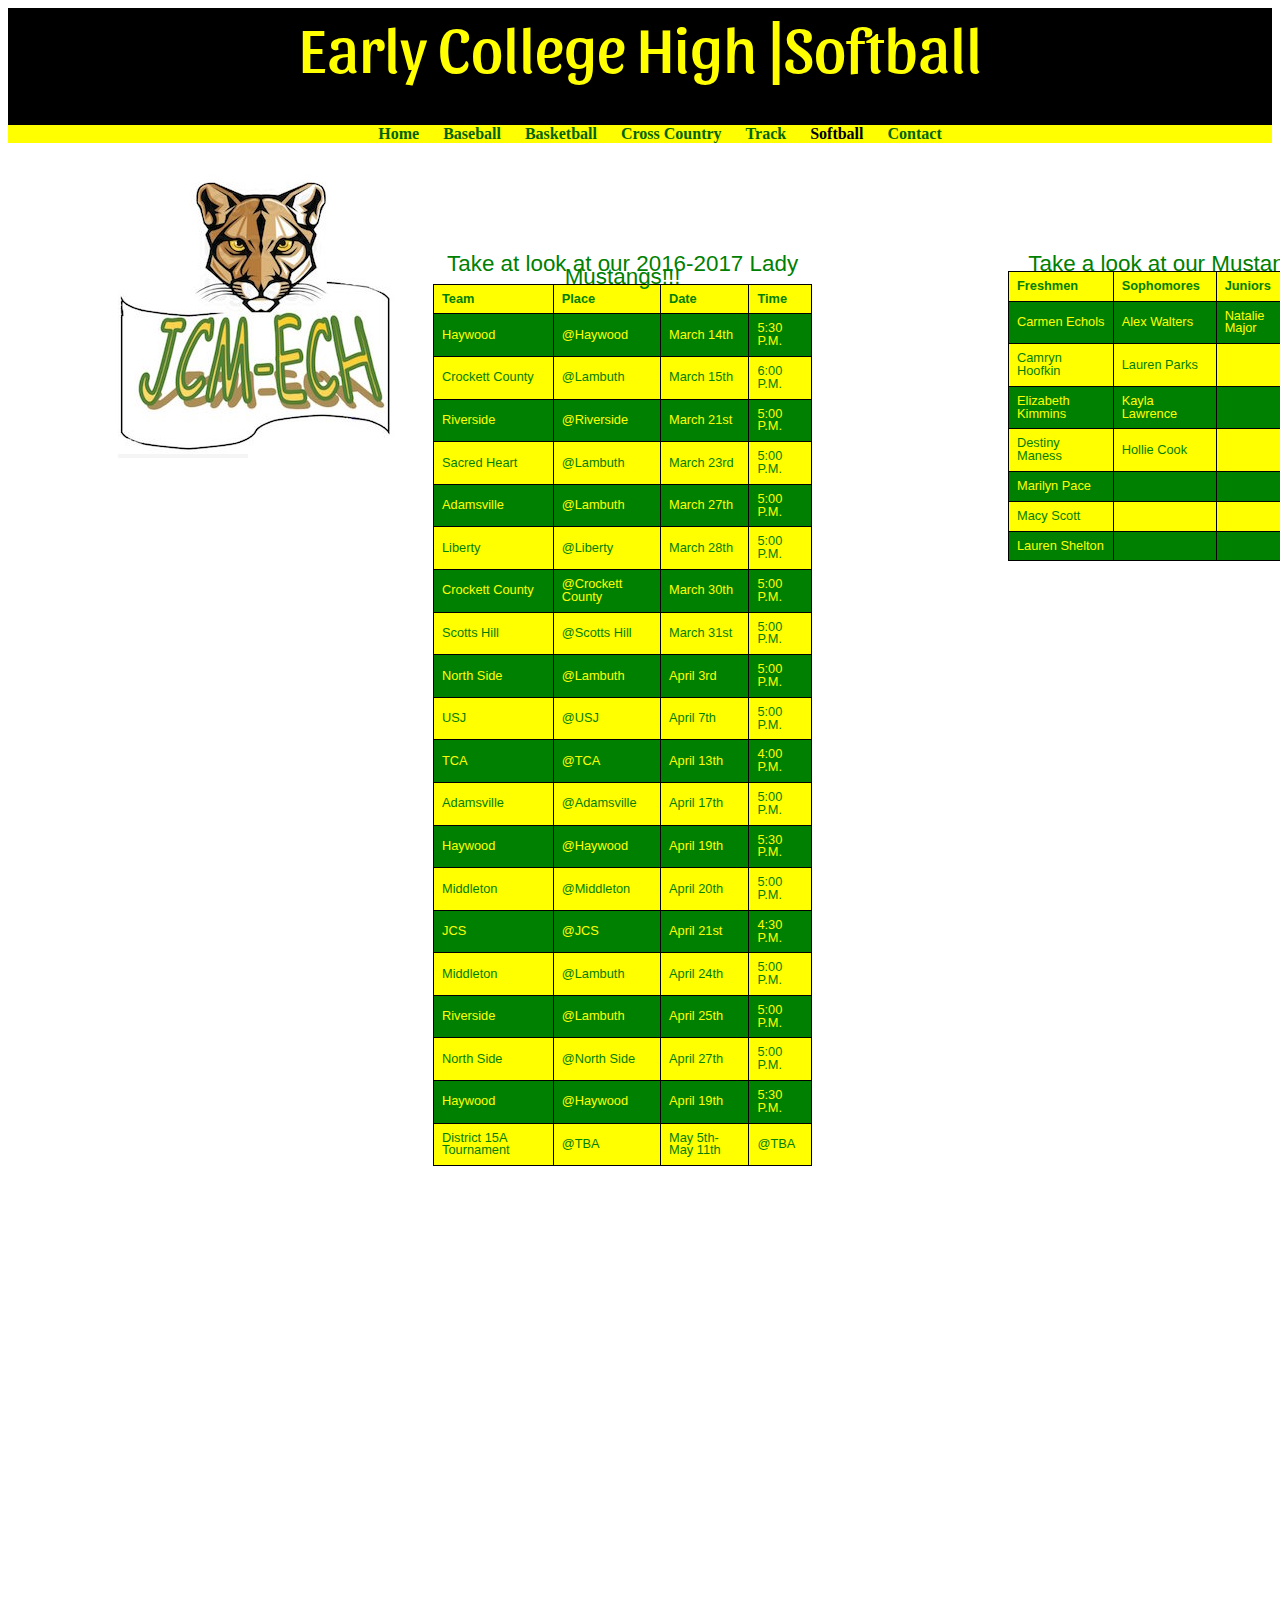
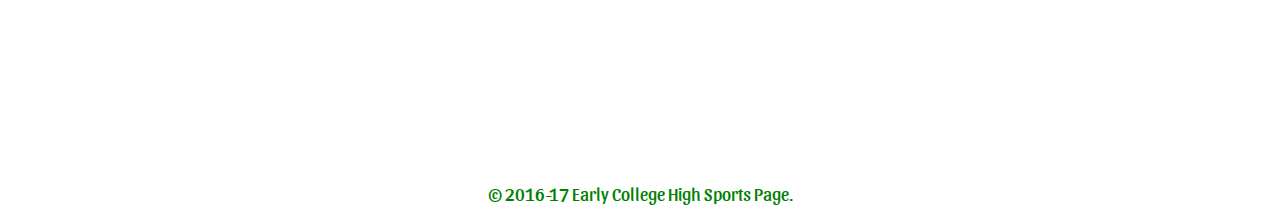
==== softball.html @ d52ea1ef "Add files via upload" ====
<!DOCTYPE html>
<html>
  <head>
    <meta charset="utf-8">
    <title>ECH | Softball</title> 
    <link rel="stylesheet" href="css/main.css">
    <link href='https://fonts.googleapis.com/css?family=Changa+One|Open+Sans:400,400i,700,700i,800' rel='stylesheet' type='text/css'>
    <link href="https://fonts.googleapis.com/css?family=Sansita" rel="stylesheet">
  </head>
    <style>
table {
    font-family: arial, sans-serif;
    border-collapse: collapse;
    width: 30%;
    position: absolute;
    Top: 250px;
    line-height: 100%;
    font-size: .80em;
    left: 425px;
}

th {
    border: 1px solid black;
    text-align: left;
    padding: 8px;
    color: green;
}
td {
    border: 1px solid black;
    text-align: left;
    padding: 8px;
}

tr:nth-child(even) {
    background-color: green;
    color: yellow
}

tr:nth-child(odd) {
    background-color: yellow;
    color: green;
}
</style>
    <header>
      <a href="index.html" id="logo">
        <h1>Early College High |Softball</h1>
      </a>
      <nav>
        <ul>
          <li><a href="index.html">Home</a></li>
          <li><a href="baseball.html">Baseball</a></li> 
          <li><a href="basketball.html">Basketball</a></li>
          <li><a href="crosscountry.html">Cross Country</a></li>
          <li><a href="track.html">Track</a></li>
          <li><a href="softball.html" class="selected">Softball</a></li>
          <li><a href="contact.html">Contact</a></li>
        </ul>
      </nav>
    </header>
    <div id="wrapper">
      <section>
        <ul id="gallery">
          <li>
            <a href="img/numbers-01.jpg">
              <img src="img/numbers-01.jpg" alt="">
            </a>
          </li>
        </ul>
      </section>
    </div>
  <body>
    <table>
  <caption>Take at look at our 2016-2017 Lady Mustangs!!!</caption>
      <tr>
    <th>Team</th>
    <th>Place</th>
    <th>Date</th>
    <th>Time</th>
  </tr>
  <tr>
    <td>Haywood</td>
    <td>@Haywood</td>
    <td>March 14th</td>
    <td>5:30 P.M.</td>
  </tr>
  <tr>
    <td>Crockett County</td>
    <td>@Lambuth</td>
    <td>March 15th</td>
    <td>6:00 P.M.</td>
  </tr>
  <tr>
    <td>Riverside</td>
    <td>@Riverside</td>
    <td>March 21st</td>
    <td>5:00 P.M.</td>
  </tr>
  <tr>
    <td>Sacred Heart</td>
    <td>@Lambuth</td>
    <td>March 23rd</td>
    <td>5:00 P.M.</td>
  </tr>
  <tr>
    <td>Adamsville</td>
    <td>@Lambuth</td>
    <td>March 27th</td>
    <td>5:00 P.M.</td>
  </tr>
  <tr>
    <td>Liberty</td>
    <td>@Liberty</td>
    <td>March 28th</td>
    <td>5:00 P.M.</td>
  </tr>
  <tr>
    <td>Crockett County</td>
    <td>@Crockett County</td>
    <td>March 30th</td>
    <td>5:00 P.M.</td>
  </tr>
  <tr>
    <td>Scotts Hill</td>
    <td>@Scotts Hill</td>
    <td>March 31st</td>
    <td>5:00 P.M.</td>
  </tr>  
  <tr>
    <td>North Side</td>
    <td>@Lambuth</td>
    <td>April 3rd</td>
    <td>5:00 P.M.</td>
  </tr>  
  <tr>
    <td>USJ</td>
    <td>@USJ</td>
    <td>April 7th</td>
    <td>5:00 P.M.</td>
  </tr>  
  <tr>
    <td>TCA</td>
    <td>@TCA</td>
    <td>April 13th</td>
    <td>4:00 P.M.</td>
  </tr>  
  <tr>
    <td>Adamsville</td>
    <td>@Adamsville</td>
    <td>April 17th</td>
    <td>5:00 P.M.</td>
  </tr>
  <tr>
    <td>Haywood</td>
    <td>@Haywood</td>
    <td>April 19th</td>
    <td>5:30 P.M.</td>
  </tr>
  <tr>
    <td>Middleton</td>
    <td>@Middleton</td>
    <td>April 20th</td>
    <td>5:00 P.M.</td>
  </tr>
   <tr>
    <td>JCS</td>
    <td>@JCS</td>
    <td>April 21st</td>
    <td>4:30 P.M.</td>
  </tr>
  <tr>
    <td>Middleton</td>
    <td>@Lambuth</td>
    <td>April 24th</td>
    <td>5:00 P.M.</td>
  </tr>
  <tr>
    <td>Riverside</td>
    <td>@Lambuth</td>
    <td>April 25th</td>
    <td>5:00 P.M.</td>
  </tr>
  <tr>
    <td>North Side</td>
    <td>@North Side</td>
    <td>April 27th</td>
    <td>5:00 P.M.</td>
  </tr>
  <tr>
    <td>Haywood</td>
    <td>@Haywood</td>
    <td>April 19th</td>
    <td>5:30 P.M.</td>
  </tr>
  <tr>
    <td>District 15A Tournament</td>
    <td>@TBA</td>
    <td>May 5th- May 11th</td>
    <td>@TBA</td>
  </tr>
</table>
    <div style="float: right">
    <table class="softball">
  <caption>Take a look at our Mustang herd!!!</caption>
   <tr>
    <th>Freshmen</th>
    <th>Sophomores</th>
    <th>Juniors</th>
    <th>Seniors</th>
  </tr>
    <tr>
    <td>Carmen Echols</td>
    <td>Alex Walters</td>
    <td>Natalie Major</td>
    <td>Shaki Cannon</td>
  </tr>
  <tr>
    <td>Camryn Hoofkin</td>
    <td>Lauren Parks</td>
    <td></td>
    <td>Lynnea Baldwin</td>
  </tr>
  <tr>
    <td>Elizabeth Kimmins</td>
    <td>Kayla Lawrence</td>
    <td></td>
    <td></td>
  </tr>
  <tr>
    <td>Destiny Maness</td>
    <td>Hollie Cook</td>
    <td></td>
    <td></td>
  </tr>
  <tr>
    <td>Marilyn Pace</td>
    <td></td>
    <td></td>
    <td></td>
  </tr>
  <tr>
    <td>Macy Scott</td>
    <td></td>
    <td></td>
    <td></td>
  </tr>
  <tr>
    <td>Lauren Shelton</td>
    <td></td>
    <td></td>
    <td></td>
  </tr>
    </table>
    </div>
    </body>
    <footer>
        <p>&copy; 2016-17 Early College High Sports Page.</p>
      </footer>
</html>
---- css/main.css ----
/***********************
GENERAL
************************/

body {
    position: relative;
    overflow-x: hidden;
}

#wrapper {
  max-width: 940px;
  margin: 0 auto;
  padding: 0 5%;
  float: left;
}

a {
  text-decoration: none;
}

#gallery {
  max-width: 100%;
  list-style: none;
 
}

#gallery li {
  float: left;
  width: 45%;
  margin: 2.5%;
  background-color: #f5f5f5;
  color: #bdc3c7;

}

#gallery li a p {
  margin: 0;
  padding: 5%;
  font-size: 0.75em;
  color: #bdc3c7;
}

.carousel {
    width: 800px;
    height: 600px;
    margin: 0 auto;
    overflow-x: hidden;
    left: 45%;
    top: 300px;
    position: absolute;
}

button {

    position: absolute;
    left: 45%;
    top: 600px;
  
    
}


p {
  text-align: center;
  color: green;
  font-size: 1.5em;
  font-family: Sansita;
  
}
/*******************
HEADING
********************/

h1 {
  font-family: 'Sansita';
  margin: 0 0 40px;
  font-size: 4em;
  font-weight: normal;
  text-align: center;
}


/*********************
NAVIGATION
**********************/

nav {
  text-align: center;
}

nav ul {
  list-style: none;
  margin: 0 10px;
  padding 0;
}

nav li {
  display: inline-block;
}

nav a{
  font-weight: 800 ;
  padding: 15px 10px;  
}



/******************
FOOTER
*******************/

footer {
  font-size: 0.75em;
  text-align: center;
  clear: both;
  padding-top: 1300px;
  color: #ccc;
}



/*******************
COLORS
********************/

/* site body */
body {
  background-color: #fff;
  color: #999;
}

/* green header */
header {
  background: #000;
  border-color: #006400;
  max-width: 100%;
}

/* nav background on mobile */
nav {
  background: #ffff00;
}

/* logo text */
h1 {
  color: #ffff00;
}

h2 {
  color: green;
  font-family: Sansita;
}

h3 {
  color: green;
  font-family: Sansita;
}
/* links */
a {
  color: #006400;
}

/* nav link */
nav a, nav a: visited { 
  color: #fff;
}

/* selected nav link */ 
nav a.selected, nav a:hover {
 color: #000; 
}


/*******************
NEW STUFF
********************/

.softball {
    font-family: arial, sans-serif;
    border-collapse: collapse;
    width: 30%;
    position: absolute;
    Top: 250px;
    line-height: 100%;
    font-size: .80em;
    left: 1000px;
}

th {
    border: 1px solid black;
    text-align: left;
    padding: 8px;
    color: green;
}
td {
    border: 1px solid black;
    text-align: left;
    padding: 8px;
}

tr:nth-child(even) {
    background-color: green;
    color: yellow
}

tr:nth-child(odd) {
    background-color: yellow;
    color: green;
}

#img {
  position: absolute;
  padding: 0 50px;
  top: 250px;
  left: 650px;
  list-style: none;
}

.contact-info {
  list-style: none;
  padding: 0;
  margin: 0;
  font-size: 0.9em;
}



.contact-info a {
  display: block;
  min-height: 20px;
  position: relative;
  float: left;
  top: 10px;
  width: 100%;
}

.contact-info li.mail a{
  background-image: url('../img/mail.pn');
}

caption {
  color: green;
  font-size: 1.75em;
}
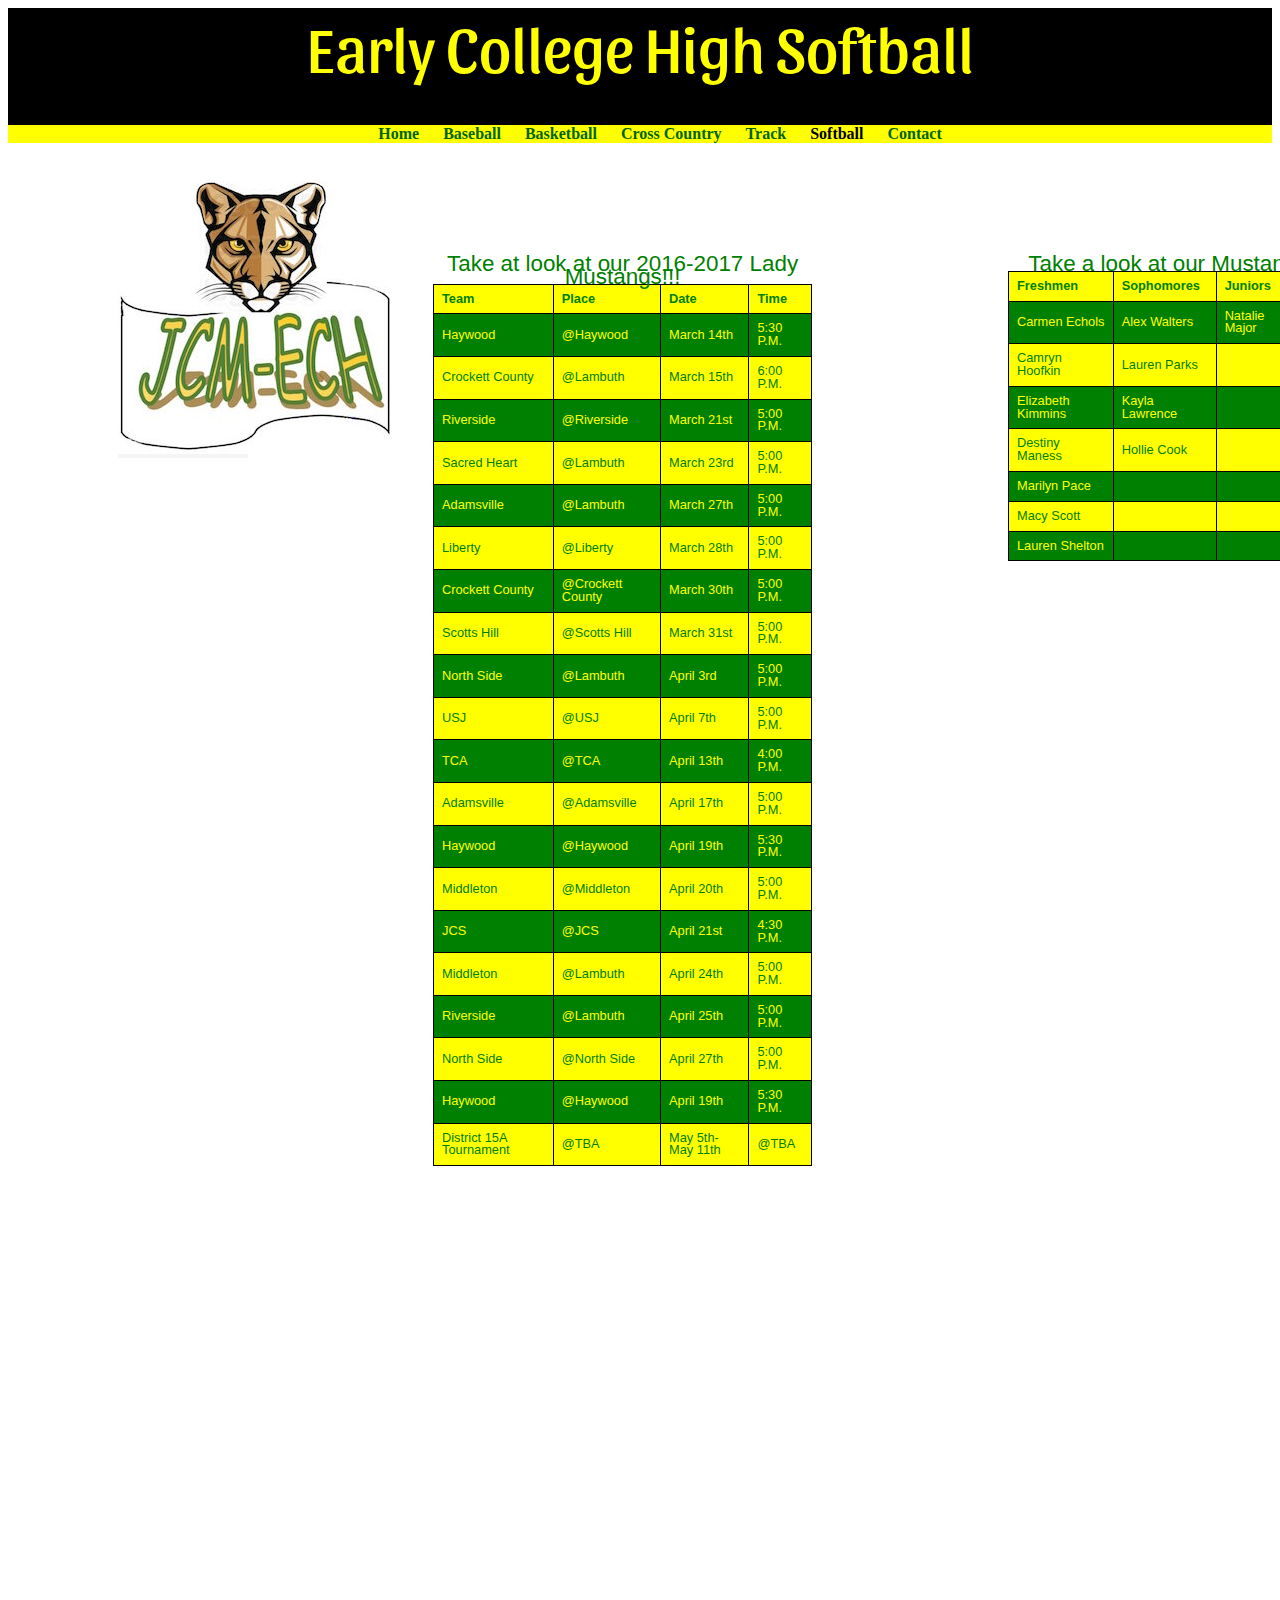
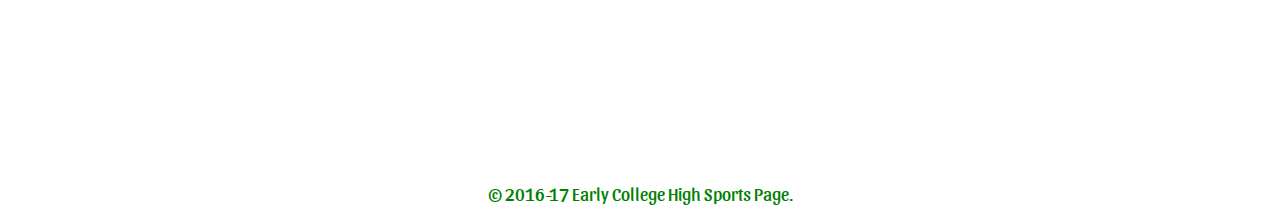
==== commit bef78e19: "Update softball.html" ====
--- a/softball.html
+++ b/softball.html
@@ -43,7 +43,7 @@
 </style>
     <header>
       <a href="index.html" id="logo">
-        <h1>Early College High |Softball</h1>
+        <h1>Early College High Softball</h1>
       </a>
       <nav>
         <ul>
